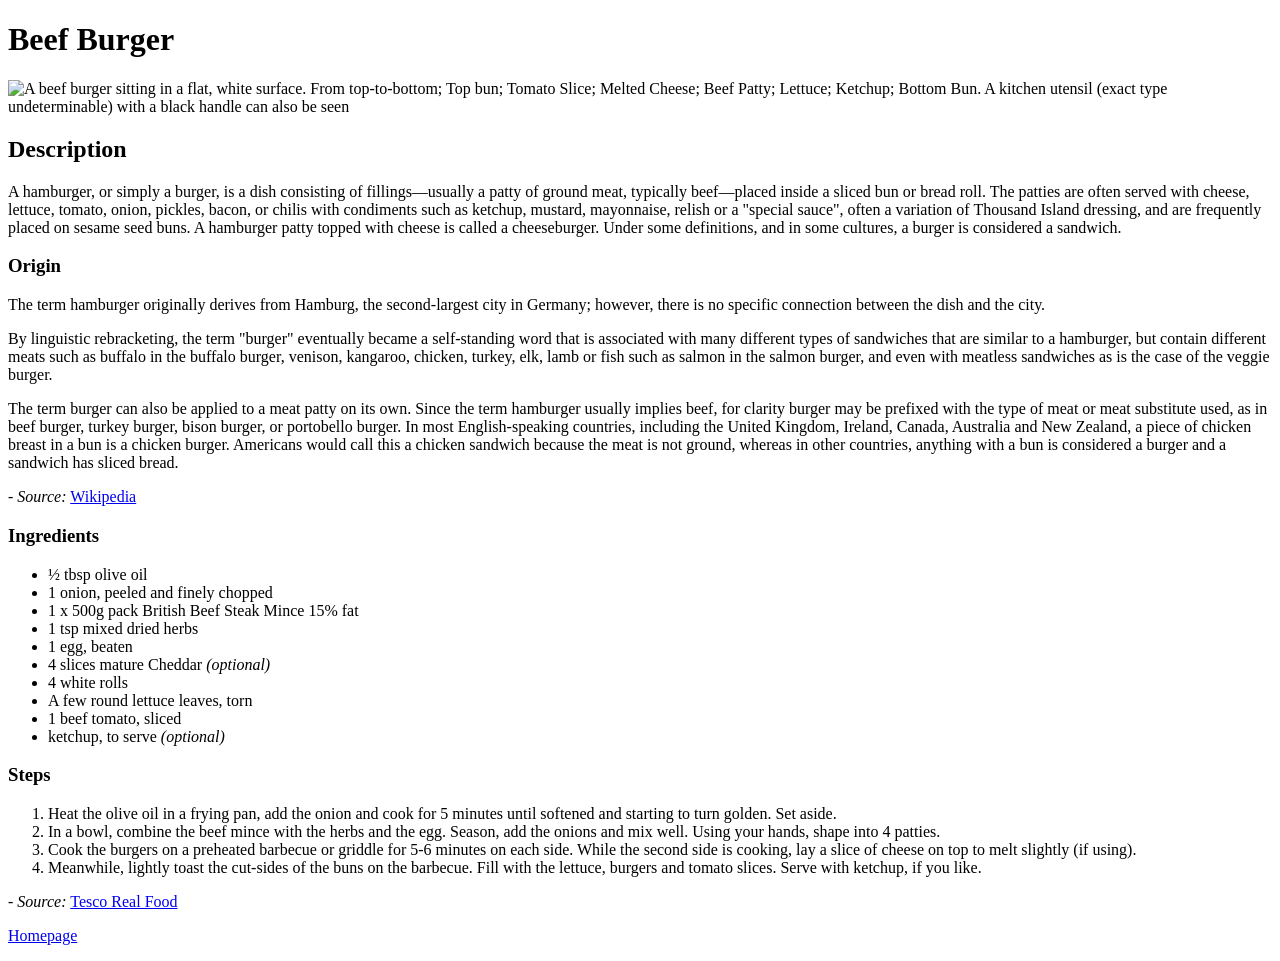
==== recipes/beef-burger.html @ 561a366b "feat: Add 2 more recipes and update homepage Added recipe pages for "Beef Burger" and "Mash Daal wit" ====
<!DOCTYPE html>

<html lang="en">
    <head>
        <meta charset="UTF-8">
        <title>Beef Burger</title>
    </head>

    <body>
        <h1>Beef Burger</h1>
        <img src="https://realfood.tesco.com/media/images/Burger-31LGH-a296a356-020c-4969-86e8-d8c26139f83f-0-1400x919.jpg" alt="A beef burger sitting in a flat, white surface. From top-to-bottom; Top bun; Tomato Slice; Melted Cheese; Beef Patty; Lettuce; Ketchup; Bottom Bun. A kitchen utensil (exact type undeterminable) with a black handle can also be seen" height="633">

        <h2>Description</h2>
        <p>A hamburger, or simply a burger, is a dish consisting of fillings—usually a patty of ground meat, typically beef—placed inside a sliced bun or bread roll. The patties are often served with cheese, lettuce, tomato, onion, pickles, bacon, or chilis with condiments such as ketchup, mustard, mayonnaise, relish or a "special sauce", often a variation of Thousand Island dressing, and are frequently placed on sesame seed buns. A hamburger patty topped with cheese is called a cheeseburger. Under some definitions, and in some cultures, a burger is considered a sandwich.</p>

        <h3>Origin</h3>
        <p>The term hamburger originally derives from Hamburg, the second-largest city in Germany; however, there is no specific connection between the dish and the city.</p>
        <p>By linguistic rebracketing, the term "burger" eventually became a self-standing word that is associated with many different types of sandwiches that are similar to a hamburger, but contain different meats such as buffalo in the buffalo burger, venison, kangaroo, chicken, turkey, elk, lamb or fish such as salmon in the salmon burger, and even with meatless sandwiches as is the case of the veggie burger.</p>
        <p>The term burger can also be applied to a meat patty on its own. Since the term hamburger usually implies beef, for clarity burger may be prefixed with the type of meat or meat substitute used, as in beef burger, turkey burger, bison burger, or portobello burger. In most English-speaking countries, including the United Kingdom, Ireland, Canada, Australia and New Zealand, a piece of chicken breast in a bun is a chicken burger. Americans would call this a chicken sandwich because the meat is not ground, whereas in other countries, anything with a bun is considered a burger and a sandwich has sliced bread.</p>
        
        <p>- <em>Source:</em> <a href="https://en.wikipedia.org/wiki/Hamburger">Wikipedia</a></p>

        <h3>Ingredients</h3>
        <ul>
            <li>½ tbsp olive oil</li>
            <li>1 onion, peeled and finely chopped</li>
            <li>1 x 500g pack British Beef Steak Mince 15% fat</li>
            <li>1 tsp mixed dried herbs</li>
            <li>1 egg, beaten</li>
            <li>4 slices mature Cheddar <em>(optional)</em></li>
            <li>4 white rolls</li>
            <li>A few round lettuce leaves, torn</li>
            <li>1 beef tomato, sliced</li>
            <li>ketchup, to serve <em>(optional)</em></li>
        </ul>

        <h3>Steps</h3>
        <ol>
            <li>Heat the olive oil in a frying pan, add the onion and cook for 5 minutes until softened and starting to turn golden. Set aside.</li>
            <li>In a bowl, combine the beef mince with the herbs and the egg. Season, add the onions and mix well. Using your hands, shape into 4 patties.</li>
            <li>Cook the burgers on a preheated barbecue or griddle for 5-6 minutes on each side. While the second side is cooking, lay a slice of cheese on top to melt slightly (if using).</li>
            <li>Meanwhile, lightly toast the cut-sides of the buns on the barbecue. Fill with the lettuce, burgers and tomato slices. Serve with ketchup, if you like.</li>
        </ol>

        <p>- <em>Source:</em> <a href="https://realfood.tesco.com/recipes/classic-homemade-burger.html">Tesco Real Food</a></p>

        <p><a href="../index.html">Homepage</a></p>
    </body>
</html>
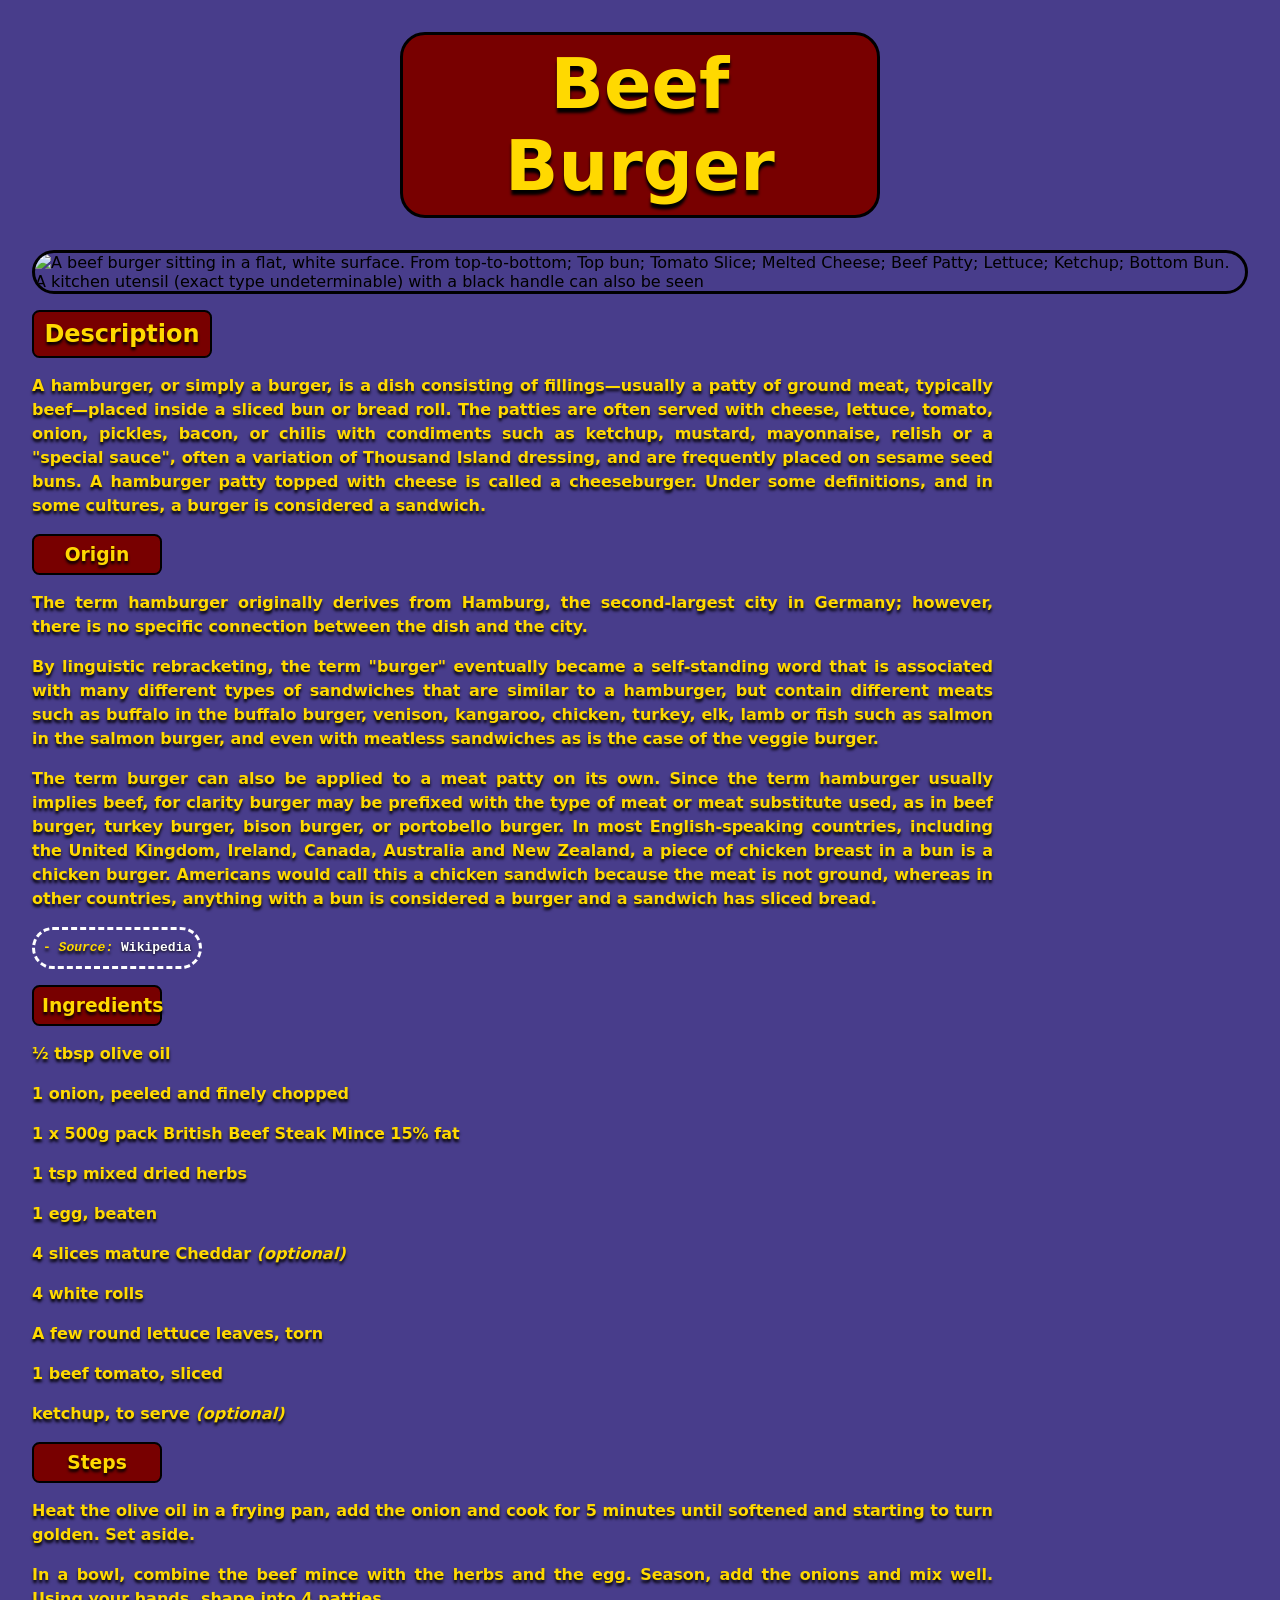
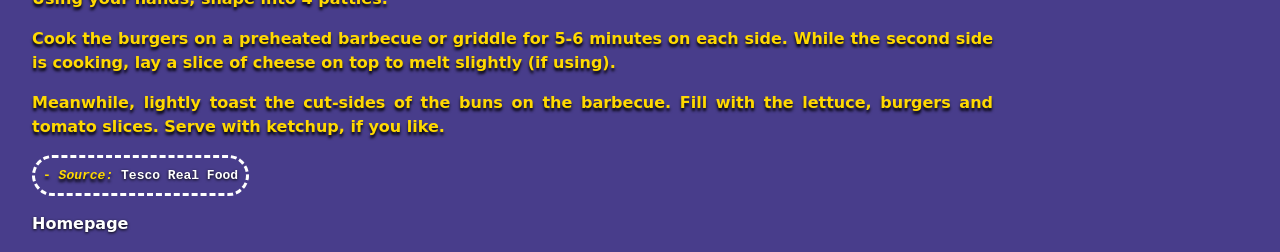
==== commit 47760c32: "feat: Style website with theme v0.2 - Add:     - Text shadows     - Link Hover Highlighting     - Va" ====
--- a/recipes/beef-burger.html
+++ b/recipes/beef-burger.html
@@ -1,50 +1,63 @@
 <!DOCTYPE html>
 
-<html lang="en">
+<html lang="en" class="page-background">
     <head>
         <meta charset="UTF-8">
         <title>Beef Burger</title>
+        <link rel="stylesheet" href="../css/recipes.css">
     </head>
 
     <body>
-        <h1>Beef Burger</h1>
-        <img src="https://realfood.tesco.com/media/images/Burger-31LGH-a296a356-020c-4969-86e8-d8c26139f83f-0-1400x919.jpg" alt="A beef burger sitting in a flat, white surface. From top-to-bottom; Top bun; Tomato Slice; Melted Cheese; Beef Patty; Lettuce; Ketchup; Bottom Bun. A kitchen utensil (exact type undeterminable) with a black handle can also be seen" height="633">
+        <h1 class="page-title">Beef Burger</h1>
+        <img src="https://realfood.tesco.com/media/images/Burger-31LGH-a296a356-020c-4969-86e8-d8c26139f83f-0-1400x919.jpg" alt="A beef burger sitting in a flat, white surface. From top-to-bottom; Top bun; Tomato Slice; Melted Cheese; Beef Patty; Lettuce; Ketchup; Bottom Bun. A kitchen utensil (exact type undeterminable) with a black handle can also be seen" height="633" class="recipe-image">
 
-        <h2>Description</h2>
-        <p>A hamburger, or simply a burger, is a dish consisting of fillings—usually a patty of ground meat, typically beef—placed inside a sliced bun or bread roll. The patties are often served with cheese, lettuce, tomato, onion, pickles, bacon, or chilis with condiments such as ketchup, mustard, mayonnaise, relish or a "special sauce", often a variation of Thousand Island dressing, and are frequently placed on sesame seed buns. A hamburger patty topped with cheese is called a cheeseburger. Under some definitions, and in some cultures, a burger is considered a sandwich.</p>
+        <div class="recipe-text">
+            <div class="recipe-description">
+                <h2>Description</h2>
+                <p class="w-beef-burger">A hamburger, or simply a burger, is a dish consisting of fillings—usually a patty of ground meat, typically beef—placed inside a sliced bun or bread roll. The patties are often served with cheese, lettuce, tomato, onion, pickles, bacon, or chilis with condiments such as ketchup, mustard, mayonnaise, relish or a "special sauce", often a variation of Thousand Island dressing, and are frequently placed on sesame seed buns. A hamburger patty topped with cheese is called a cheeseburger. Under some definitions, and in some cultures, a burger is considered a sandwich.</p>
+            </div>
 
-        <h3>Origin</h3>
-        <p>The term hamburger originally derives from Hamburg, the second-largest city in Germany; however, there is no specific connection between the dish and the city.</p>
-        <p>By linguistic rebracketing, the term "burger" eventually became a self-standing word that is associated with many different types of sandwiches that are similar to a hamburger, but contain different meats such as buffalo in the buffalo burger, venison, kangaroo, chicken, turkey, elk, lamb or fish such as salmon in the salmon burger, and even with meatless sandwiches as is the case of the veggie burger.</p>
-        <p>The term burger can also be applied to a meat patty on its own. Since the term hamburger usually implies beef, for clarity burger may be prefixed with the type of meat or meat substitute used, as in beef burger, turkey burger, bison burger, or portobello burger. In most English-speaking countries, including the United Kingdom, Ireland, Canada, Australia and New Zealand, a piece of chicken breast in a bun is a chicken burger. Americans would call this a chicken sandwich because the meat is not ground, whereas in other countries, anything with a bun is considered a burger and a sandwich has sliced bread.</p>
-        
-        <p>- <em>Source:</em> <a href="https://en.wikipedia.org/wiki/Hamburger">Wikipedia</a></p>
+            <div class="recipe-origin">
+                <h3>Origin</h3>
+                <p class="w-beef-burger">The term hamburger originally derives from Hamburg, the second-largest city in Germany; however, there is no specific connection between the dish and the city.</p>
+                <p class="w-beef-burger">By linguistic rebracketing, the term "burger" eventually became a self-standing word that is associated with many different types of sandwiches that are similar to a hamburger, but contain different meats such as buffalo in the buffalo burger, venison, kangaroo, chicken, turkey, elk, lamb or fish such as salmon in the salmon burger, and even with meatless sandwiches as is the case of the veggie burger.</p>
+                <p class="w-beef-burger">The term burger can also be applied to a meat patty on its own. Since the term hamburger usually implies beef, for clarity burger may be prefixed with the type of meat or meat substitute used, as in beef burger, turkey burger, bison burger, or portobello burger. In most English-speaking countries, including the United Kingdom, Ireland, Canada, Australia and New Zealand, a piece of chicken breast in a bun is a chicken burger. Americans would call this a chicken sandwich because the meat is not ground, whereas in other countries, anything with a bun is considered a burger and a sandwich has sliced bread.</p>
 
-        <h3>Ingredients</h3>
-        <ul>
-            <li>½ tbsp olive oil</li>
-            <li>1 onion, peeled and finely chopped</li>
-            <li>1 x 500g pack British Beef Steak Mince 15% fat</li>
-            <li>1 tsp mixed dried herbs</li>
-            <li>1 egg, beaten</li>
-            <li>4 slices mature Cheddar <em>(optional)</em></li>
-            <li>4 white rolls</li>
-            <li>A few round lettuce leaves, torn</li>
-            <li>1 beef tomato, sliced</li>
-            <li>ketchup, to serve <em>(optional)</em></li>
-        </ul>
+                <p class="sources">- <em>Source:</em> <a href="https://en.wikipedia.org/wiki/Hamburger">Wikipedia</a></p>
 
-        <h3>Steps</h3>
-        <ol>
-            <li>Heat the olive oil in a frying pan, add the onion and cook for 5 minutes until softened and starting to turn golden. Set aside.</li>
-            <li>In a bowl, combine the beef mince with the herbs and the egg. Season, add the onions and mix well. Using your hands, shape into 4 patties.</li>
-            <li>Cook the burgers on a preheated barbecue or griddle for 5-6 minutes on each side. While the second side is cooking, lay a slice of cheese on top to melt slightly (if using).</li>
-            <li>Meanwhile, lightly toast the cut-sides of the buns on the barbecue. Fill with the lettuce, burgers and tomato slices. Serve with ketchup, if you like.</li>
-        </ol>
+            </div>
 
-        <p>- <em>Source:</em> <a href="https://realfood.tesco.com/recipes/classic-homemade-burger.html">Tesco Real Food</a></p>
+            <div class="recipe-ingredients">
+                <h3>Ingredients</h3>
+                <ul class="w-beef-burger">
+                    <li>½ tbsp olive oil</li>
+                    <li>1 onion, peeled and finely chopped</li>
+                    <li>1 x 500g pack British Beef Steak Mince 15% fat</li>
+                    <li>1 tsp mixed dried herbs</li>
+                    <li>1 egg, beaten</li>
+                    <li>4 slices mature Cheddar <em>(optional)</em></li>
+                    <li>4 white rolls</li>
+                    <li>A few round lettuce leaves, torn</li>
+                    <li>1 beef tomato, sliced</li>
+                    <li>ketchup, to serve <em>(optional)</em></li>
+                </ul>
+            </div>
 
-        <p><a href="../index.html">Homepage</a></p>
+            <div class="recipe-steps">
+                <h3>Steps</h3>
+                <ol class="w-beef-burger">
+                    <li>Heat the olive oil in a frying pan, add the onion and cook for 5 minutes until softened and starting to turn golden. Set aside.</li>
+                    <li>In a bowl, combine the beef mince with the herbs and the egg. Season, add the onions and mix well. Using your hands, shape into 4 patties.</li>
+                    <li>Cook the burgers on a preheated barbecue or griddle for 5-6 minutes on each side. While the second side is cooking, lay a slice of cheese on top to melt slightly (if using).</li>
+                    <li>Meanwhile, lightly toast the cut-sides of the buns on the barbecue. Fill with the lettuce, burgers and tomato slices. Serve with ketchup, if you like.</li>
+                </ol>
+
+                <p class="sources">- <em>Source:</em> <a href="https://realfood.tesco.com/recipes/classic-homemade-burger.html">Tesco Real Food</a></p>
+                
+            </div>
+
+            <p><a href="../index.html">Homepage</a></p>
+        </div>
     </body>
 </html>
 
--- a/css/recipes.css
+++ b/css/recipes.css
@@ -0,0 +1,122 @@
+* {
+    box-sizing: border-box;
+    margin: 0px;
+    padding: 0px;
+    /* border: solid 1px black; */
+}
+
+body {
+font-family: system-ui, -apple-system, BlinkMacSystemFont, 'Segoe UI', Roboto, Oxygen, Ubuntu, Cantarell, 'Open Sans', 'Helvetica Neue', sans-serif;
+}
+
+.page-background {
+    background: rgb(72 61 139 / 1);
+    /* border: solid 1px white; */
+}
+
+.page-title {
+    max-width: 480px;
+    margin: 32px auto;
+    padding: 8px;
+    text-align: center;
+    font-size: 70px;
+    font-weight: 900;
+    border: solid 3px black;
+    border-radius: 25px;
+    color: rgb(255, 217, 0);
+    text-shadow: rgb(0, 0, 0) 0px 5px 3px;
+    background-color: rgba(120, 0, 0);
+}
+
+.recipe-image {
+    /* display: inline-block; */
+    border: solid 3px black;
+    border-radius: 25px;
+    margin: 0px 32px;
+}
+
+.recipe-text {
+    margin: 0px auto;
+}
+
+h2,
+h3,
+h4 {
+    color: rgb(255, 217, 0);
+    text-shadow: rgb(0, 0, 0) 0px 3px 3px;
+    background-color: rgba(120, 0, 0);
+    border: solid 2px black;
+    border-radius: 7.5px;
+    /* margin: 32px 32px 16px; */
+    margin: 16px 32px;
+    padding: 8px;
+    text-align: center;
+}
+
+h2 {
+    max-width: 180px;
+}
+
+h3 {
+    max-width: 130px;
+}
+
+h4 {
+    max-width: 160px;
+}
+
+p {
+    margin: 16px 32px;
+    text-align: justify;
+    line-height: 1.5em;
+    font-weight: 675;
+    color: rgb(255, 217, 0);
+    text-shadow: rgb(0, 0, 0) 0px 3px 3px;
+}
+
+.w-biryani {
+    max-width: 633px;
+}
+
+.w-beef-burger {
+    max-width: 961px;
+}
+
+.w-mash-daal-tadka {
+    max-width: 842px;
+}
+
+ul,
+ol {
+    margin: 16px 32px;
+    max-width: 633px;
+    text-align: justify;
+    list-style: none;
+    line-height: 1.5em;
+}
+
+li {
+    margin: 16px 0px;
+    font-weight: 675;
+    color: rgb(255, 217, 0);
+    text-shadow: rgb(0, 0, 0) 0px 3px 3px;
+}
+
+p.sources {
+    font-family: monospace;
+    border: dashed 3px rgb(255 255 255);
+    border-radius: 25px;
+    padding: 8px;
+    max-width: fit-content;
+}
+
+a:link {
+    text-decoration: none;
+    color: rgb(255 255 255);
+    text-shadow: rgb(0 0 0) 0px 1px 3px;
+}
+
+a:hover {
+    text-decoration: underline;
+    color: rgba(120, 0, 0);
+}
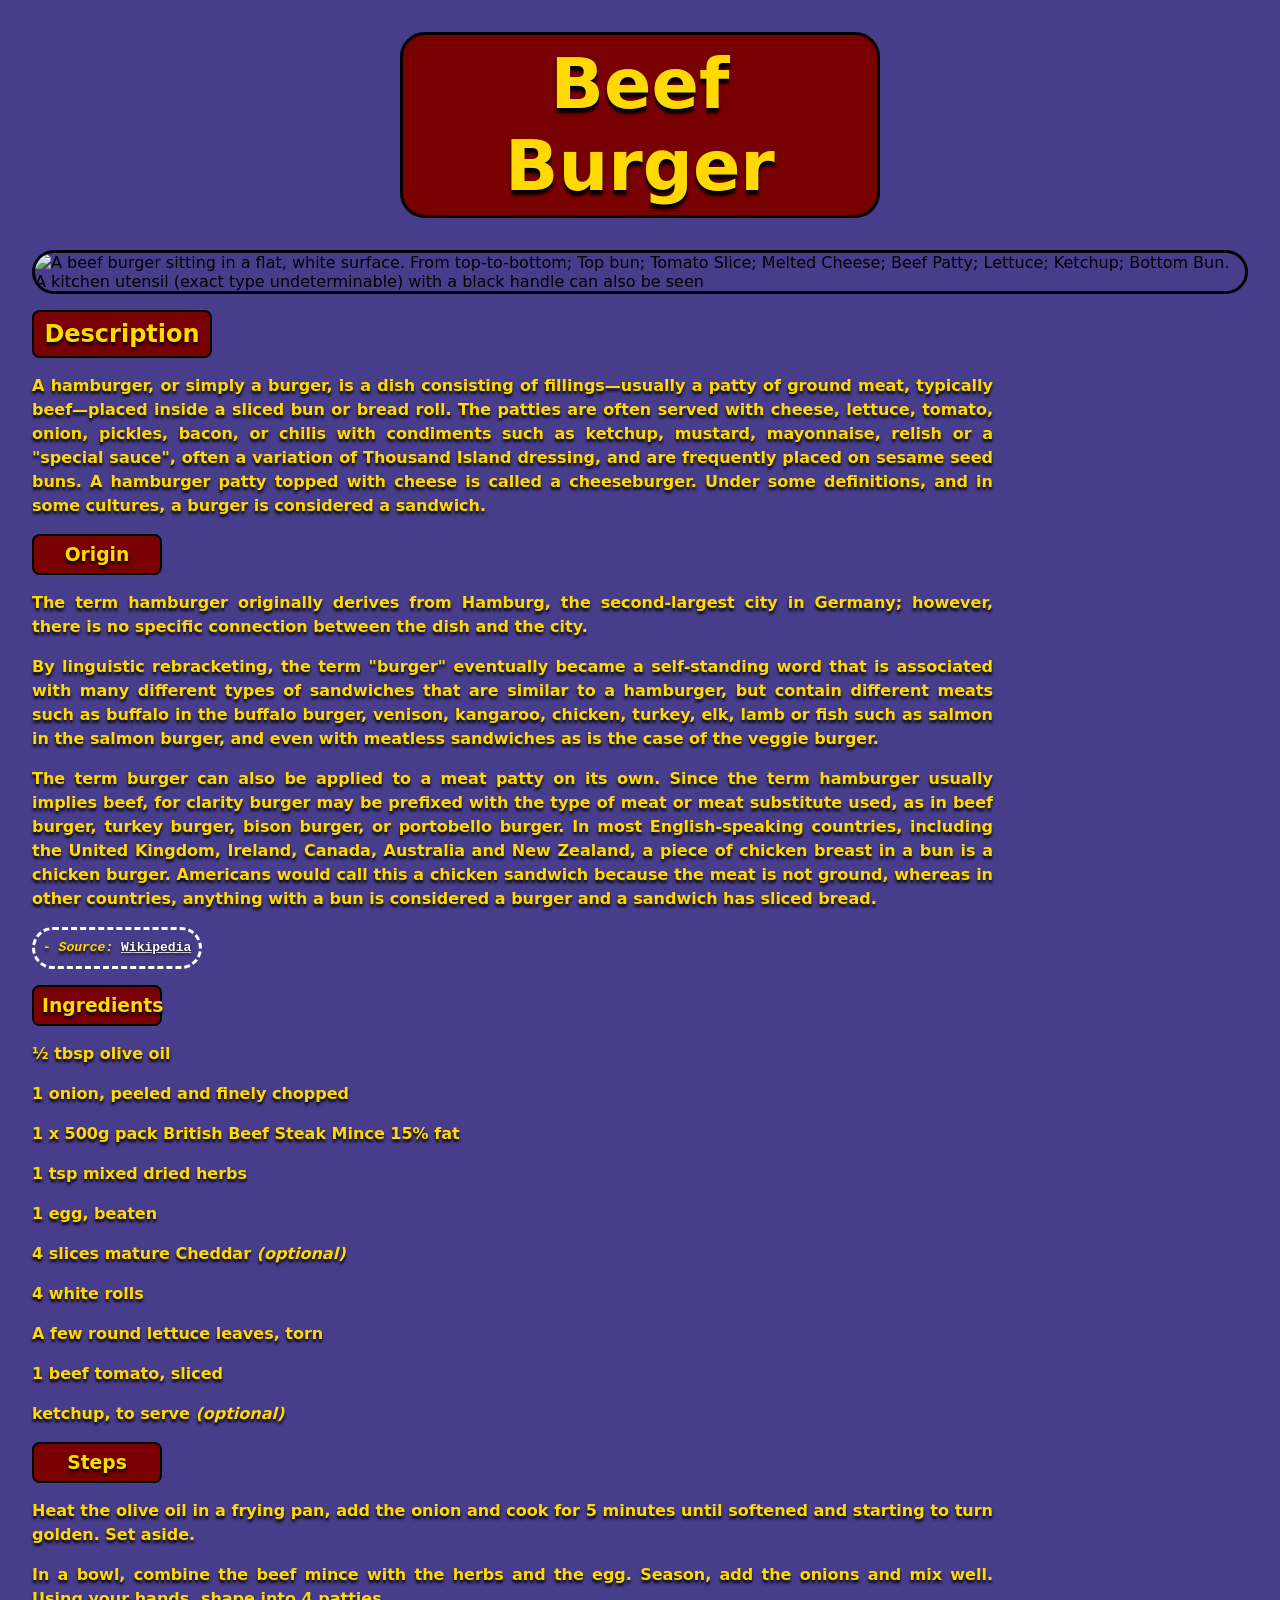
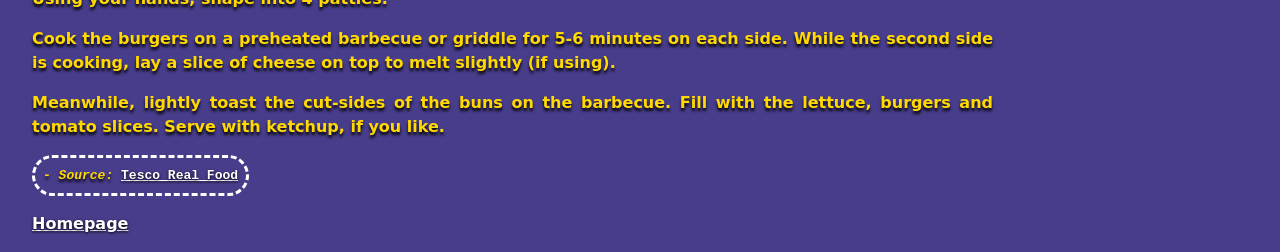
==== commit 007dffd0: "fix(styling): Link hover, author credit - Remove default applied useragent styles for highlighted li" ====
--- a/recipes/beef-burger.html
+++ b/recipes/beef-burger.html
@@ -9,54 +9,56 @@
 
     <body>
         <h1 class="page-title">Beef Burger</h1>
-        <img src="https://realfood.tesco.com/media/images/Burger-31LGH-a296a356-020c-4969-86e8-d8c26139f83f-0-1400x919.jpg" alt="A beef burger sitting in a flat, white surface. From top-to-bottom; Top bun; Tomato Slice; Melted Cheese; Beef Patty; Lettuce; Ketchup; Bottom Bun. A kitchen utensil (exact type undeterminable) with a black handle can also be seen" height="633" class="recipe-image">
+        <div class="recipe-content">
+            <img src="https://realfood.tesco.com/media/images/Burger-31LGH-a296a356-020c-4969-86e8-d8c26139f83f-0-1400x919.jpg" alt="A beef burger sitting in a flat, white surface. From top-to-bottom; Top bun; Tomato Slice; Melted Cheese; Beef Patty; Lettuce; Ketchup; Bottom Bun. A kitchen utensil (exact type undeterminable) with a black handle can also be seen" height="633" class="recipe-image">
 
-        <div class="recipe-text">
-            <div class="recipe-description">
-                <h2>Description</h2>
-                <p class="w-beef-burger">A hamburger, or simply a burger, is a dish consisting of fillings—usually a patty of ground meat, typically beef—placed inside a sliced bun or bread roll. The patties are often served with cheese, lettuce, tomato, onion, pickles, bacon, or chilis with condiments such as ketchup, mustard, mayonnaise, relish or a "special sauce", often a variation of Thousand Island dressing, and are frequently placed on sesame seed buns. A hamburger patty topped with cheese is called a cheeseburger. Under some definitions, and in some cultures, a burger is considered a sandwich.</p>
+            <div class="recipe-text">
+                <div class="recipe-description">
+                    <h2>Description</h2>
+                    <p class="w-beef-burger">A hamburger, or simply a burger, is a dish consisting of fillings—usually a patty of ground meat, typically beef—placed inside a sliced bun or bread roll. The patties are often served with cheese, lettuce, tomato, onion, pickles, bacon, or chilis with condiments such as ketchup, mustard, mayonnaise, relish or a "special sauce", often a variation of Thousand Island dressing, and are frequently placed on sesame seed buns. A hamburger patty topped with cheese is called a cheeseburger. Under some definitions, and in some cultures, a burger is considered a sandwich.</p>
+                </div>
+
+                <div class="recipe-origin">
+                    <h3>Origin</h3>
+                    <p class="w-beef-burger">The term hamburger originally derives from Hamburg, the second-largest city in Germany; however, there is no specific connection between the dish and the city.</p>
+                    <p class="w-beef-burger">By linguistic rebracketing, the term "burger" eventually became a self-standing word that is associated with many different types of sandwiches that are similar to a hamburger, but contain different meats such as buffalo in the buffalo burger, venison, kangaroo, chicken, turkey, elk, lamb or fish such as salmon in the salmon burger, and even with meatless sandwiches as is the case of the veggie burger.</p>
+                    <p class="w-beef-burger">The term burger can also be applied to a meat patty on its own. Since the term hamburger usually implies beef, for clarity burger may be prefixed with the type of meat or meat substitute used, as in beef burger, turkey burger, bison burger, or portobello burger. In most English-speaking countries, including the United Kingdom, Ireland, Canada, Australia and New Zealand, a piece of chicken breast in a bun is a chicken burger. Americans would call this a chicken sandwich because the meat is not ground, whereas in other countries, anything with a bun is considered a burger and a sandwich has sliced bread.</p>
+
+                    <p class="sources">- <em>Source:</em> <a href="https://en.wikipedia.org/wiki/Hamburger">Wikipedia</a></p>
+
+                </div>
+
+                <div class="recipe-ingredients">
+                    <h3>Ingredients</h3>
+                    <ul class="w-beef-burger">
+                        <li>½ tbsp olive oil</li>
+                        <li>1 onion, peeled and finely chopped</li>
+                        <li>1 x 500g pack British Beef Steak Mince 15% fat</li>
+                        <li>1 tsp mixed dried herbs</li>
+                        <li>1 egg, beaten</li>
+                        <li>4 slices mature Cheddar <em>(optional)</em></li>
+                        <li>4 white rolls</li>
+                        <li>A few round lettuce leaves, torn</li>
+                        <li>1 beef tomato, sliced</li>
+                        <li>ketchup, to serve <em>(optional)</em></li>
+                    </ul>
+                </div>
+
+                <div class="recipe-steps">
+                    <h3>Steps</h3>
+                    <ol class="w-beef-burger">
+                        <li>Heat the olive oil in a frying pan, add the onion and cook for 5 minutes until softened and starting to turn golden. Set aside.</li>
+                        <li>In a bowl, combine the beef mince with the herbs and the egg. Season, add the onions and mix well. Using your hands, shape into 4 patties.</li>
+                        <li>Cook the burgers on a preheated barbecue or griddle for 5-6 minutes on each side. While the second side is cooking, lay a slice of cheese on top to melt slightly (if using).</li>
+                        <li>Meanwhile, lightly toast the cut-sides of the buns on the barbecue. Fill with the lettuce, burgers and tomato slices. Serve with ketchup, if you like.</li>
+                    </ol>
+
+                    <p class="sources">- <em>Source:</em> <a href="https://realfood.tesco.com/recipes/classic-homemade-burger.html">Tesco Real Food</a></p>
+
+                </div>
+
+                <p><a href="../index.html" class="links">Homepage</a></p>
             </div>
-
-            <div class="recipe-origin">
-                <h3>Origin</h3>
-                <p class="w-beef-burger">The term hamburger originally derives from Hamburg, the second-largest city in Germany; however, there is no specific connection between the dish and the city.</p>
-                <p class="w-beef-burger">By linguistic rebracketing, the term "burger" eventually became a self-standing word that is associated with many different types of sandwiches that are similar to a hamburger, but contain different meats such as buffalo in the buffalo burger, venison, kangaroo, chicken, turkey, elk, lamb or fish such as salmon in the salmon burger, and even with meatless sandwiches as is the case of the veggie burger.</p>
-                <p class="w-beef-burger">The term burger can also be applied to a meat patty on its own. Since the term hamburger usually implies beef, for clarity burger may be prefixed with the type of meat or meat substitute used, as in beef burger, turkey burger, bison burger, or portobello burger. In most English-speaking countries, including the United Kingdom, Ireland, Canada, Australia and New Zealand, a piece of chicken breast in a bun is a chicken burger. Americans would call this a chicken sandwich because the meat is not ground, whereas in other countries, anything with a bun is considered a burger and a sandwich has sliced bread.</p>
-
-                <p class="sources">- <em>Source:</em> <a href="https://en.wikipedia.org/wiki/Hamburger">Wikipedia</a></p>
-
-            </div>
-
-            <div class="recipe-ingredients">
-                <h3>Ingredients</h3>
-                <ul class="w-beef-burger">
-                    <li>½ tbsp olive oil</li>
-                    <li>1 onion, peeled and finely chopped</li>
-                    <li>1 x 500g pack British Beef Steak Mince 15% fat</li>
-                    <li>1 tsp mixed dried herbs</li>
-                    <li>1 egg, beaten</li>
-                    <li>4 slices mature Cheddar <em>(optional)</em></li>
-                    <li>4 white rolls</li>
-                    <li>A few round lettuce leaves, torn</li>
-                    <li>1 beef tomato, sliced</li>
-                    <li>ketchup, to serve <em>(optional)</em></li>
-                </ul>
-            </div>
-
-            <div class="recipe-steps">
-                <h3>Steps</h3>
-                <ol class="w-beef-burger">
-                    <li>Heat the olive oil in a frying pan, add the onion and cook for 5 minutes until softened and starting to turn golden. Set aside.</li>
-                    <li>In a bowl, combine the beef mince with the herbs and the egg. Season, add the onions and mix well. Using your hands, shape into 4 patties.</li>
-                    <li>Cook the burgers on a preheated barbecue or griddle for 5-6 minutes on each side. While the second side is cooking, lay a slice of cheese on top to melt slightly (if using).</li>
-                    <li>Meanwhile, lightly toast the cut-sides of the buns on the barbecue. Fill with the lettuce, burgers and tomato slices. Serve with ketchup, if you like.</li>
-                </ol>
-
-                <p class="sources">- <em>Source:</em> <a href="https://realfood.tesco.com/recipes/classic-homemade-burger.html">Tesco Real Food</a></p>
-                
-            </div>
-
-            <p><a href="../index.html">Homepage</a></p>
         </div>
     </body>
 </html>
--- a/css/recipes.css
+++ b/css/recipes.css
@@ -1,8 +1,19 @@
+/* CSS Resets */
 * {
     box-sizing: border-box;
     margin: 0px;
     padding: 0px;
     /* border: solid 1px black; */
+}
+
+a,
+a:link,
+a:visited,
+a:focus,
+a:hover,
+a:active {
+  text-decoration: none;
+  cursor: pointer;
 }
 
 body {
@@ -28,6 +39,11 @@
     background-color: rgba(120, 0, 0);
 }
 
+.recipe-content {
+    max-width: fit-content;
+    margin: 0px auto;
+}
+
 .recipe-image {
     /* display: inline-block; */
     border: solid 3px black;
@@ -35,13 +51,10 @@
     margin: 0px 32px;
 }
 
-.recipe-text {
-    margin: 0px auto;
-}
-
 h2,
 h3,
-h4 {
+h4,
+.credit {
     color: rgb(255, 217, 0);
     text-shadow: rgb(0, 0, 0) 0px 3px 3px;
     background-color: rgba(120, 0, 0);
@@ -110,13 +123,26 @@
     max-width: fit-content;
 }
 
-a:link {
-    text-decoration: none;
+.sources a:link,
+.links:link {
+    text-decoration: underline;
     color: rgb(255 255 255);
     text-shadow: rgb(0 0 0) 0px 1px 3px;
 }
 
-a:hover {
-    text-decoration: underline;
+.sources a:hover,
+.links:hover {
+    text-decoration: none;
     color: rgba(120, 0, 0);
+}
+
+.credit {
+    padding: 8px;
+    max-width: 435px;
+    margin: 0px auto;
+    text-align: justify;
+}
+
+.author {
+    font-family: monospace;
 }
